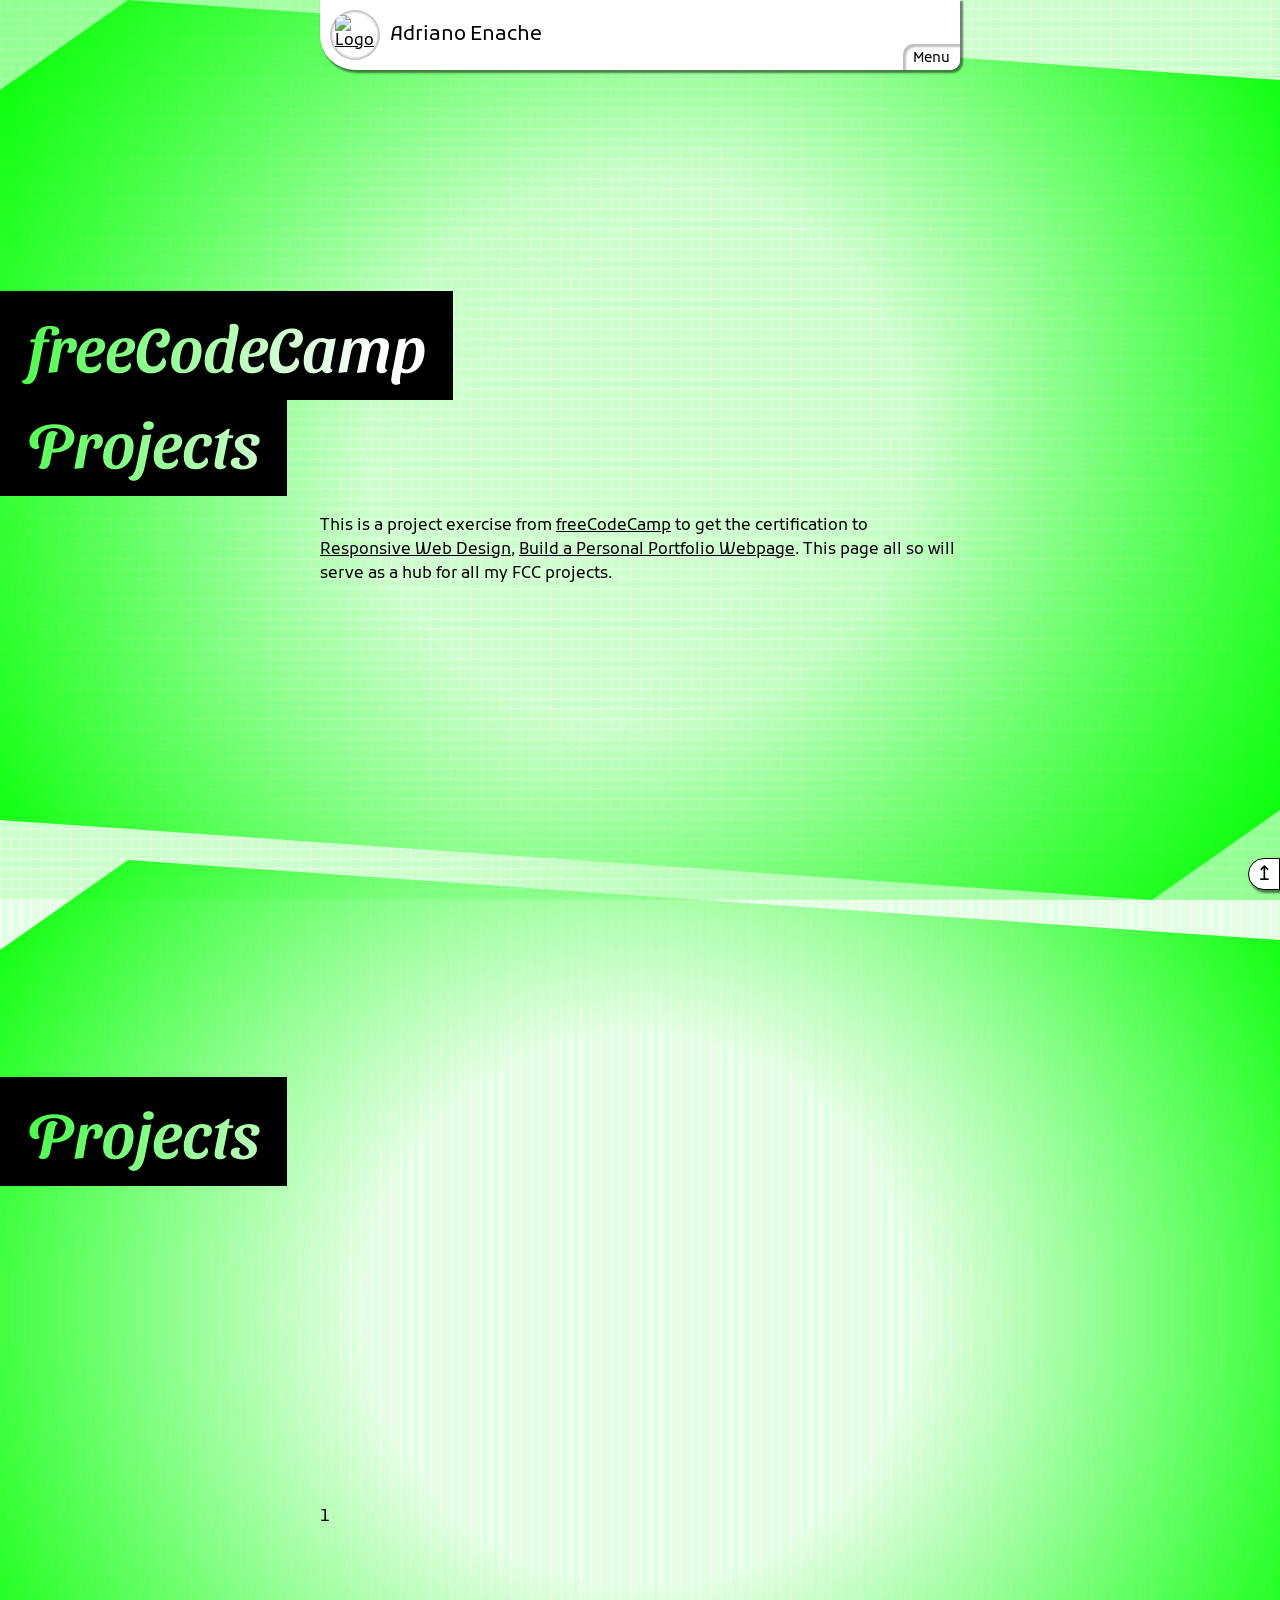
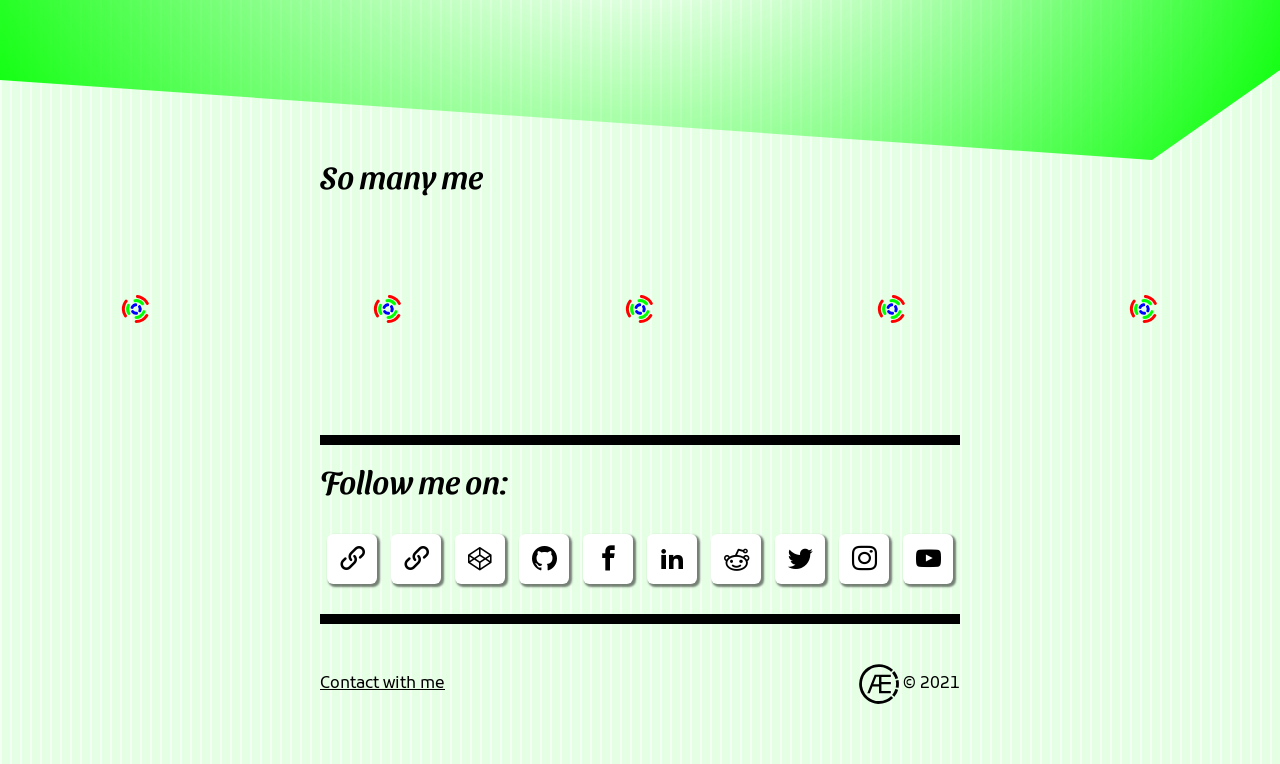
==== responsive-web-design/personal-portfolio-webpage.html @ 85ce4131 "Added files." ====
<!DOCTYPE html>
<html lang="en">

<head prefix="og: https://ogp.me/ns#">
	<meta charset="UTF-8" />

	<link rel="preconnect" href="https://fonts.gstatic.com" />

	<meta name="viewport" content="width=device-width, initial-scale=1.0" />
	<meta name="robots" content="INDEX, FOLLOW" />

	<meta name="description"
		content="This is a project exercise from freeCodeCamp to get the certification to Responsive Web Design, Build a Personal Portfolio Webpage." />
	<meta name="keywords"
		content="freeCodeCamp, HTML, HTML5, CSS, CSS3, Front-End, Responsive Web Design, Responsive, Web Design" />
	<meta name="author" content="Adriano Enache - adrianoenache@hotmail.com" />

	<title>freeCodeCamp Build a Personal Portfolio Webpage</title>

	<link rel="apple-touch-icon" sizes="180x180" href="/favicon/apple-touch-icon.png" />
	<link rel="icon" type="image/png" sizes="32x32" href="/favicon/favicon-32x32.png" />
	<link rel="icon" type="image/png" sizes="16x16" href="/favicon/favicon-16x16.png" />
	<link rel="mask-icon" href="/favicon/safari-pinned-tab.svg" color="#000000" />
	<link rel="shortcut icon" href="/favicon/favicon.ico" />

	<meta name="msapplication-TileColor" content="#000000" />
	<meta name="msapplication-TileImage" content="/favicon/mstile-144x144.png" />
	<meta name="msapplication-config" content="/favicon/browserconfig.xml" />
	<meta name="theme-color" content="#000000" />

	<meta property="og:title" content="freeCodeCamp Build a Personal Portfolio Webpage" />
	<meta property="og:description"
		content="This is a project exercise from freeCodeCamp to get the certification to Responsive Web Design, Build a Personal Portfolio Webpage." />
	<meta property="og:type" content="blog" />
	<meta property="og:locale" content="en" />
	<meta property="og:url" content="https://adrianoenache.dev.br/" />

	<meta property="og:site_name" content="adrianoenache.dev.br" />
	<meta property="article:published_time" content="2021-04-19T00:00:00+00:00" />
	<meta property="article:author" content="Adriano Enache" />

	<meta property="og:image"
		content="https://adrianoenache.dev.br/fcc-projects/fcc-assets/images/og-images/og-image-fb-1200x630-fcc-build-a-personal-portfolio-webpage.jpg" />
	<meta property="og:image:width" content="1200" />
	<meta property="og:image:height" content="630" />

	<meta name="twitter:card" content="summary" />
	<meta name="twitter:site" content="@AdrianoEnache" />
	<meta name="twitter:creator" content="@AdrianoEnache" />
	<meta name="twitter:title" content="freeCodeCamp Build a Personal Portfolio Webpage" />
	<meta name="twitter:description"
		content="This is a project exercise from freeCodeCamp to get the certification to Responsive Web Design, Build a Personal Portfolio Webpage." />
	<meta name="twitter:image"
		content="https://adrianoenache.dev.br/fcc-projects/fcc-assets/images/og-images/og-image-twitter-300x150-fcc-build-a-personal-portfolio-webpage.jpg" />
	<meta name="twitter:url" content="https://adrianoenache.dev.br/" />

	<!-- Critical CSS -->
	<style>
	</style>
	<link rel="stylesheet" type="text/css" href="../fcc-assets/css/personal-portfolio-webpage.css" />
</head>

<body>
	<div class="wrapper-sticky-header">
		<header class="sticky-header" id="header">
			<a class="logo-link" href="#anchor-go-to-top" tabindex="1">
				<img class="header-img" id="header-img" src='https://adrianoenache.dev.br/logo-ae-adrianoenache.svg'
					alt="Logo - Adriano Enache">
				<img class="avatar" src="https://adrianoenache.dev.br/avatar-adrianoenache-67x50.jpg"
					alt="Photo - Adriano Enache">
			</a>
			<span class="name"><span class="first">Adriano</span><span class="last">Enache</span></span>
			<button class="open-mobile-menu" type="button" data-label="&#88;" tabindex="2"><span>Menu</span></button>
			<nav class="main-navigation" id="navbar" tabindex="2">
				<a href="#projects" class="nav-link" tabindex="3">Projects</a>
				<a href="https://www.freecodecamp.org/adrianoenache" class="nav-link" id="profile-link" tabindex="4"
					target="_blank" rel="noopener">My profile</a>
				<span class="menu-label">Menu</span>
			</nav>
		</header>
	</div>
	<span class="anchor position absolute" id="anchor-go-to-top">Anchor go to top.</span>
	<a class="go-to-top" href="#anchor-go-to-top"><span>&#8613;</span>Go to top of page.</a></a>

	<section class="hero first bleed less-the-content" id="welcome-section">
		<h1 class="component-title bleed left">
			<span class="text-cut-out">
				&nbsp;freeCodeCamp&nbsp;
			</span><br>
			<span class="text-cut-out">
				&nbsp;Projects&nbsp;
			</span>
		</h1>
		<p>
			This is a project exercise from <a href="https://www.freecodecamp.org" target="_blank"
				rel="noopener">freeCodeCamp</a> to get the certification to <a
				href="https://www.freecodecamp.org/learn/responsive-web-design/" target="_blank" rel="noopener">Responsive Web
				Design</a>, <a id="tribute-link"
				href="https://www.freecodecamp.org/learn/responsive-web-design/responsive-web-design-projects/build-a-personal-portfolio-webpage"
				target="_blank" rel="noopener">Build a Personal Portfolio Webpage</a>. This page all so will serve as a hub for
			all my FCC projects.
		</p>
	</section>
	<section class="hero projects bleed less-the-content" id="projects">
		<h2 class="component-title bleed left">
			<span class="text-cut-out">
				&nbsp;Projects&nbsp;
			</span>
		</h2>
		<div class="slider">
			<div class="slides-wrapper custom-scroll">
				<div class="slide">
					1
				</div>
				<div class="slide">
					2
				</div>
				<div class="slide">
					3
				</div>
			</div>
		</div>
	</section>
	<section>
		<h2>
			So many me
		</h2>
		<div class="slider slider-responsive-pagination bleed">
			<div class="slides-wrapper custom-scroll">
				<div class="slide slide-photo-mask">
					<figure class="aspect-ratio loading">
						<img class="target" src="https://adrianoenache.dev.br/adr-fotos/adr-foto-r-00.jpg"
							alt="Photo of Adriano Enache taken from notebook cam." loading="lazy" onload="this.classList.add('loaded');">
					</figure>
				</div>
				<div class="slide slide-photo-mask">
					<figure class="aspect-ratio loading">
						<img class="target" src="https://adrianoenache.dev.br/adr-fotos/adr-foto-r-01.jpg"
							alt="Photo of Adriano Enache taken from notebook cam." loading="lazy" onload="this.classList.add('loaded');">
					</figure>
				</div>
				<div class="slide slide-photo-mask">
					<figure class="aspect-ratio loading">
						<img class="target" src="https://adrianoenache.dev.br/adr-fotos/adr-foto-r-02.jpg"
							alt="Photo of Adriano Enache taken from notebook cam." loading="lazy" onload="this.classList.add('loaded');">
					</figure>
				</div>
				<div class="slide slide-photo-mask">
					<figure class="aspect-ratio loading">
						<img class="target" src="https://adrianoenache.dev.br/adr-fotos/adr-foto-r-03.jpg"
							alt="Photo of Adriano Enache taken from notebook cam." loading="lazy" onload="this.classList.add('loaded');">
					</figure>
				</div>
				<div class="slide slide-photo-mask">
					<figure class="aspect-ratio loading">
						<img class="target" src="https://adrianoenache.dev.br/adr-fotos/adr-foto-r-04.jpg"
							alt="Photo of Adriano Enache taken from notebook cam." loading="lazy" onload="this.classList.add('loaded');">
					</figure>
				</div>
				<div class="slide slide-photo-mask">
					<figure class="aspect-ratio loading">
						<img class="target" src="https://adrianoenache.dev.br/adr-fotos/adr-foto-r-05.jpg"
							alt="Photo of Adriano Enache taken from notebook cam." loading="lazy" onload="this.classList.add('loaded');">
					</figure>
				</div>
				<div class="slide slide-photo-mask">
					<figure class="aspect-ratio loading">
						<img class="target" src="https://adrianoenache.dev.br/adr-fotos/adr-foto-r-06.jpg"
							alt="Photo of Adriano Enache taken from notebook cam." loading="lazy" onload="this.classList.add('loaded');">
					</figure>
				</div>
				<div class="slide slide-photo-mask">
					<figure class="aspect-ratio loading">
						<img class="target" src="https://adrianoenache.dev.br/adr-fotos/adr-foto-r-07.jpg"
							alt="Photo of Adriano Enache taken from notebook cam." loading="lazy" onload="this.classList.add('loaded');">
					</figure>
				</div>
				<div class="slide slide-photo-mask">
					<figure class="aspect-ratio loading">
						<img class="target" src="https://adrianoenache.dev.br/adr-fotos/adr-foto-r-08.jpg"
							alt="Photo of Adriano Enache taken from notebook cam." loading="lazy" onload="this.classList.add('loaded');">
					</figure>
				</div>
				<div class="slide slide-photo-mask">
					<figure class="aspect-ratio loading">
						<img class="target" src="https://adrianoenache.dev.br/adr-fotos/adr-foto-r-09.jpg"
							alt="Photo of Adriano Enache taken from notebook cam." loading="lazy" onload="this.classList.add('loaded');">
					</figure>
				</div>
				<div class="slide slide-photo-mask">
					<figure class="aspect-ratio loading">
						<img class="target" src="https://adrianoenache.dev.br/adr-fotos/adr-foto-r-10.jpg"
							alt="Photo of Adriano Enache taken from notebook cam." loading="lazy" onload="this.classList.add('loaded');">
					</figure>
				</div>
				<div class="slide slide-photo-mask">
					<figure class="aspect-ratio loading">
						<img class="target" src="https://adrianoenache.dev.br/adr-fotos/adr-foto-r-11.jpg"
							alt="Photo of Adriano Enache taken from notebook cam." loading="lazy" onload="this.classList.add('loaded');">
					</figure>
				</div>
				<div class="slide slide-photo-mask">
					<figure class="aspect-ratio loading">
						<img class="target" src="https://adrianoenache.dev.br/adr-fotos/adr-foto-r-12.jpg"
							alt="Photo of Adriano Enache taken from notebook cam." loading="lazy" onload="this.classList.add('loaded');">
					</figure>
				</div>
				<div class="slide slide-photo-mask">
					<figure class="aspect-ratio loading">
						<img class="target" src="https://adrianoenache.dev.br/adr-fotos/adr-foto-r-13.jpg"
							alt="Photo of Adriano Enache taken from notebook cam." loading="lazy" onload="this.classList.add('loaded');">
					</figure>
				</div>
				<div class="slide slide-photo-mask">
					<figure class="aspect-ratio loading">
						<img class="target" src="https://adrianoenache.dev.br/adr-fotos/adr-foto-r-14.jpg"
							alt="Photo of Adriano Enache taken from notebook cam." loading="lazy" onload="this.classList.add('loaded');">
					</figure>
				</div>
				<div class="slide slide-photo-mask">
					<figure class="aspect-ratio loading">
						<img class="target" src="https://adrianoenache.dev.br/adr-fotos/adr-foto-r-15.jpg"
							alt="Photo of Adriano Enache taken from notebook cam." loading="lazy" onload="this.classList.add('loaded');">
					</figure>
				</div>
				<div class="slide slide-photo-mask">
					<figure class="aspect-ratio loading">
						<img class="target" src="https://adrianoenache.dev.br/adr-fotos/adr-foto-r-16.jpg"
							alt="Photo of Adriano Enache taken from notebook cam." loading="lazy" onload="this.classList.add('loaded');">
					</figure>
				</div>
				<div class="slide slide-photo-mask">
					<figure class="aspect-ratio loading">
						<img class="target" src="https://adrianoenache.dev.br/adr-fotos/adr-foto-r-17.jpg"
							alt="Photo of Adriano Enache taken from notebook cam." loading="lazy" onload="this.classList.add('loaded');">
					</figure>
				</div>
				<div class="slide slide-photo-mask">
					<figure class="aspect-ratio loading">
						<img class="target" src="https://adrianoenache.dev.br/adr-fotos/adr-foto-r-18.jpg"
							alt="Photo of Adriano Enache taken from notebook cam." loading="lazy" onload="this.classList.add('loaded');">
					</figure>
				</div>
				<div class="slide slide-photo-mask">
					<figure class="aspect-ratio loading">
						<img class="target" src="https://adrianoenache.dev.br/adr-fotos/adr-foto-r-19.jpg"
							alt="Photo of Adriano Enache taken from notebook cam." loading="lazy" onload="this.classList.add('loaded');">
					</figure>
				</div>
				<div class="slide slide-photo-mask">
					<figure class="aspect-ratio loading">
						<img class="target" src="https://adrianoenache.dev.br/adr-fotos/adr-foto-r-20.jpg"
							alt="Photo of Adriano Enache taken from notebook cam." loading="lazy" onload="this.classList.add('loaded');">
					</figure>
				</div>
				<div class="slide slide-photo-mask">
					<figure class="aspect-ratio loading">
						<img class="target" src="https://adrianoenache.dev.br/adr-fotos/adr-foto-r-21.jpg"
							alt="Photo of Adriano Enache taken from notebook cam." loading="lazy" onload="this.classList.add('loaded');">
					</figure>
				</div>
				<div class="slide slide-photo-mask">
					<figure class="aspect-ratio loading">
						<img class="target" src="https://adrianoenache.dev.br/adr-fotos/adr-foto-r-22.jpg"
							alt="Photo of Adriano Enache taken from notebook cam." loading="lazy" onload="this.classList.add('loaded');">
					</figure>
				</div>
				<div class="slide slide-photo-mask">
					<figure class="aspect-ratio loading">
						<img class="target" src="https://adrianoenache.dev.br/adr-fotos/adr-foto-r-23.jpg"
							alt="Photo of Adriano Enache taken from notebook cam." loading="lazy" onload="this.classList.add('loaded');">
					</figure>
				</div>
				<div class="slide slide-photo-mask">
					<figure class="aspect-ratio loading">
						<img class="target" src="https://adrianoenache.dev.br/adr-fotos/adr-foto-r-24.jpg"
							alt="Photo of Adriano Enache taken from notebook cam." loading="lazy" onload="this.classList.add('loaded');">
					</figure>
				</div>
			</div>
		</div>
	</section>
	<hr class="bottom">
	<footer>
		<h2>Follow me on:</h2>
		<ul class="contact-links reset-list">
			<li>
				<a class="icon-link shadown" href="https://adrianoenache.dev.br" target="_blank" rel="noopener">Link to my
					website adrianoenache.dev.br</a>
			</li>
			<li>
				<a class="icon-link shadown" href="https://www.freecodecamp.org/adrianoenache" target="_blank"
					rel="noopener">Link to my profile in the freecodecamp</a>
			</li>
			<li>
				<a class="icon-codepen shadown" href="https://codepen.io/adrianoenache" target="_blank" rel="noopener">Link to
					my profile in the codepen</a>
			</li>
			<li>
				<a class="icon-github shadown" href="https://github.com/adrianoenache" target="_blank" rel="noopener">Link to my
					profile in the github</a>
			</li>
			<li>
				<a class="icon-facebook shadown" href="https://www.facebook.com/adrianoenache" target="_blank"
					rel="noopener">Link to my profile in the facebook</a>
			</li>
			<li>
				<a class="icon-linkedin2 shadown" href="https://www.linkedin.com/in/adrianoenache" target="_blank"
					rel="noopener">Link to my profile in the linkedin</a>
			</li>
			<li>
				<a class="icon-reddit shadown" href="https://www.reddit.com/user/adrianoenache" target="_blank"
					rel="noopener">Link to my profile in the reddit</a>
			</li>
			<li>
				<a class="icon-twitter shadown" href="https://twitter.com/AdrianoEnache" target="_blank" rel="noopener">Link to
					my profile in the twitter</a>
			</li>
			<li>
				<a class="icon-instagram shadown" href="https://www.instagram.com/adrianoenache" target="_blank"
					rel="noopener">Link to my profile in the instagram</a>
			</li>
			<li>
				<a class="icon-youtube shadown" href="https://www.youtube.com/channel/UC53UwM0XGPL0WdC5q3XExPA" target="_blank"
					rel="noopener">Link to my profile in the youtube</a>
			</li>
		</ul>
		<hr class="top">
		<div class="disclaimer-and-terms">
			<ul class="links-to-terms reset-list">
				<li>
					<a href="https://www.linkedin.com/in/adrianoenache/" target="_blank" rel="noopener">Contact with me</a>
				</li>
			</ul>
			<p class="disclaimer">
				<svg xmlns="http://www.w3.org/2000/svg" viewBox="0 0 702 704">
					<path fill="currentColor"
						d="M336 702A347 347 0 0111 432 350 350 0 01551 65a351 351 0 0145 36c2 3 2 4 0 6l-30 30c-2 3-4 2-6 0a175 175 0 00-27-25c-21-14-42-27-65-37a331 331 0 00-48-16 281 281 0 00-34-6l-40-2a406 406 0 00-42 4 303 303 0 00-59 16 269 269 0 00-50 24 322 322 0 00-37 27 344 344 0 00-35 34 285 285 0 00-62 116 331 331 0 00-8 117 287 287 0 0053 137 334 334 0 0094 86 298 298 0 0068 29 267 267 0 0058 10l30 2a327 327 0 00122-28 305 305 0 0052-31l31-27c2-3 3-2 5 0l30 29c2 3 2 4 0 6a349 349 0 01-121 77c-40 15-82 23-139 23z" />
					<path fill="currentColor"
						d="M144 516l8-20 121-303c1-3 3-4 6-4h275c4 0 5 1 5 5v29c0 4-1 5-5 5H400c-5 0-6 1-6 6v78c0 4 1 5 5 5h154c5 0 6 1 6 6v28c0 4-1 5-5 5H399c-4 0-5 1-5 5v111c0 4 1 5 5 5h154c5 0 6 1 6 6v28c0 4-1 5-5 5H356c-4 0-5-1-5-5V400c0-4-1-5-5-5H240c-3 0-5 1-6 4l-43 113c-1 3-3 4-6 4h-41zm107-159h97c3 0 3-1 3-4V229c0-3 0-4-4-4h-40c-3 0-4 1-5 4l-18 43-33 85zm369-229c2-1 2 1 2 1l15 18c8 11 14 22 21 34a362 362 0 0118 39l10 27c1 2 1 2-1 3l-45 14c-2 1-2-1-2-2l-5-15a124 124 0 00-5-12 371 371 0 00-44-71c-2-3-3-6 1-8 5-2 8-7 12-10l20-17a9 9 0 013-1zm81 202v44a349 349 0 01-5 42c-1 3-1 5-6 4l-41-8c-3 0-3-2-3-4 5-20 6-39 6-59 0-18-2-36-6-53 0-3 0-4 3-4l43-9c2 0 3 0 3 2a231 231 0 015 31l1 14zM581 545a414 414 0 0028-40 277 277 0 0025-54l3-8c1-2 2-3 5-2l16 5 26 7c3 1 3 2 2 4l-9 26c-5 14-12 27-19 39a260 260 0 01-19 30l-16 23h-4c-13-9-24-20-36-29l-2-1z" />
				</svg>
				&#169; 2021
			</p>
		</div>
	</footer>

	<!-- Scripts -->
	<script src="https://cdn.freecodecamp.org/testable-projects-fcc/v1/bundle.js"></script>
</body>

</html>
---- fcc-assets/css/personal-portfolio-webpage.css ----
@import "design-tokens.css";
@import "base-rules.css";
@import "components/header.css";
@import "components/header-nav-link-personal-portfolio-webpage.css";
@import "components/anchor.css";
@import "components/bleed.css";
@import "components/spacer.css";
@import "components/aspect-ratio.css";
@import "components/loading.css";
@import "components/text-cut-out.css";
@import "components/component-title.css";
@import "components/hero.css";
@import "components/slider.css";
@import "components/slider-responsive-pagination.css";
@import "components/slide-photo-mask.css";
@import "components/go-to-top.css";
@import "components/icons-font.css";
@import "components/contact-links.css";
@import "components/disclaimer-and-terms.css";
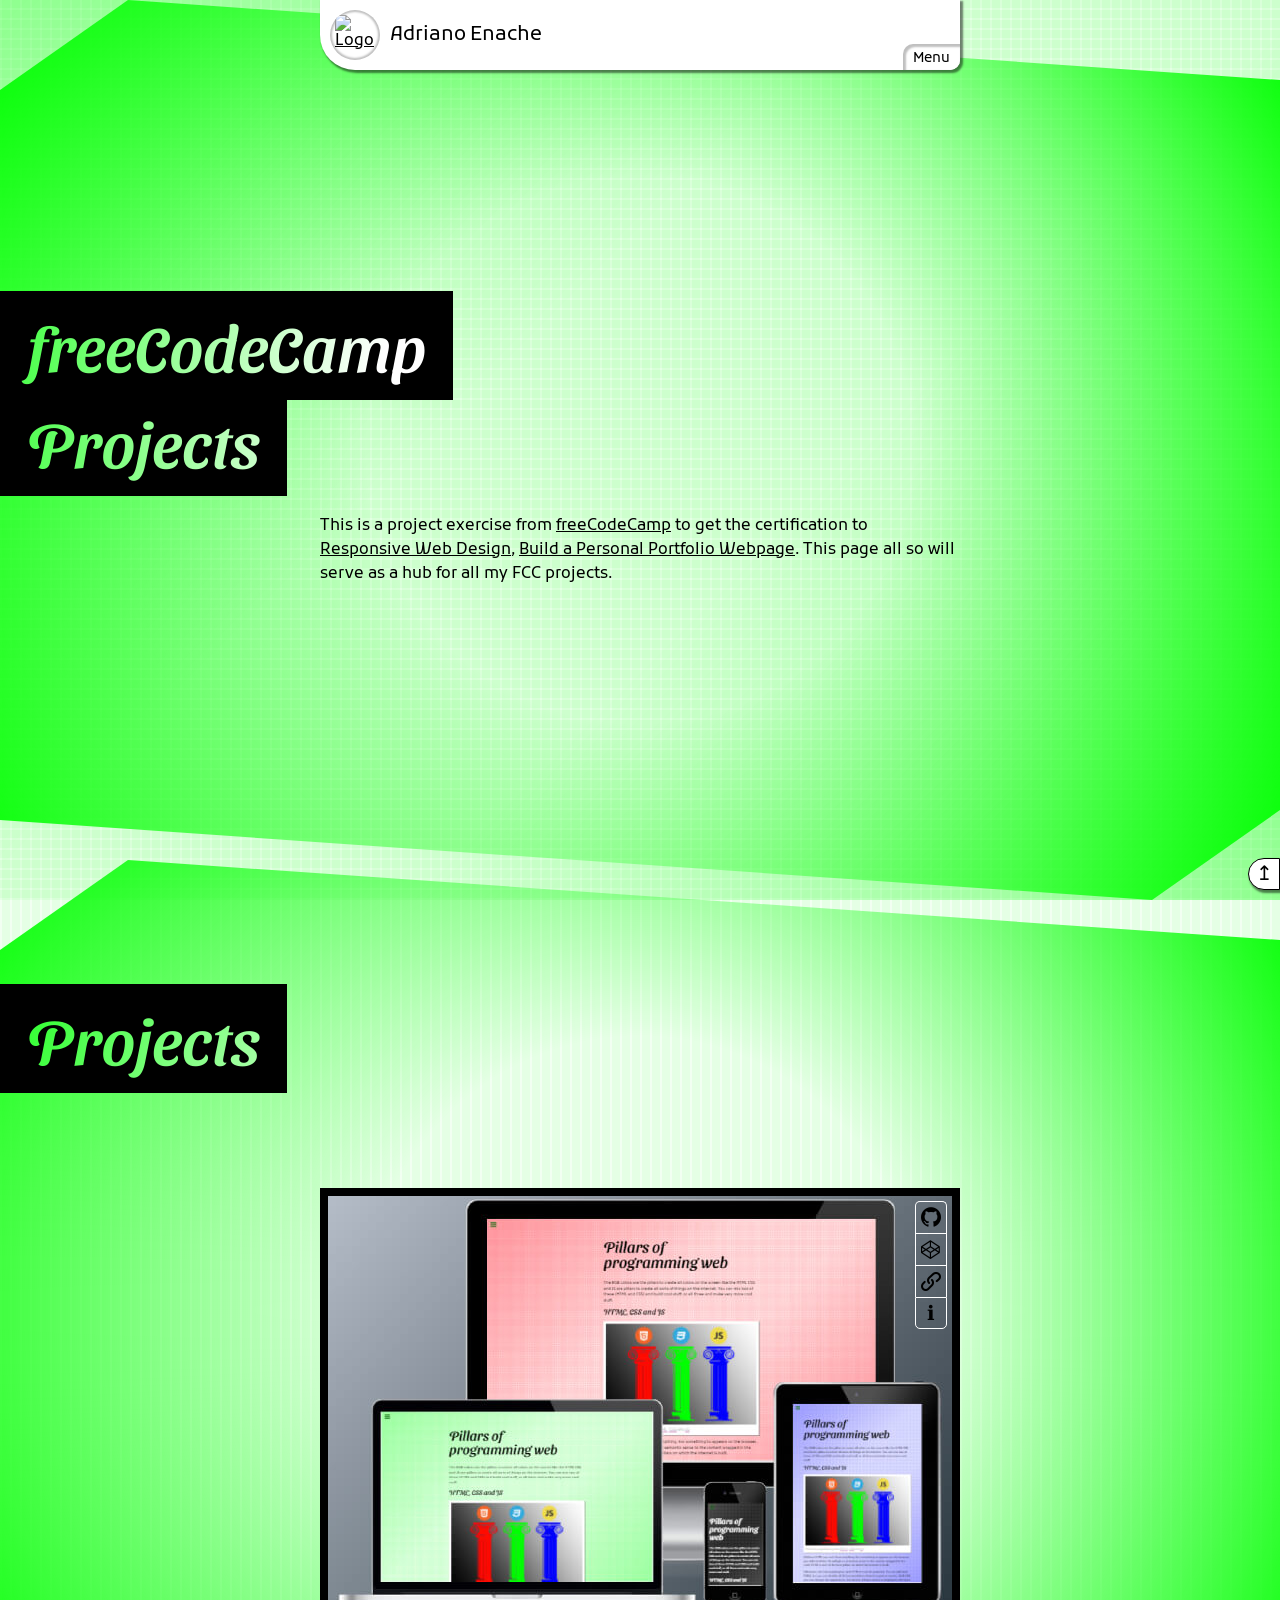
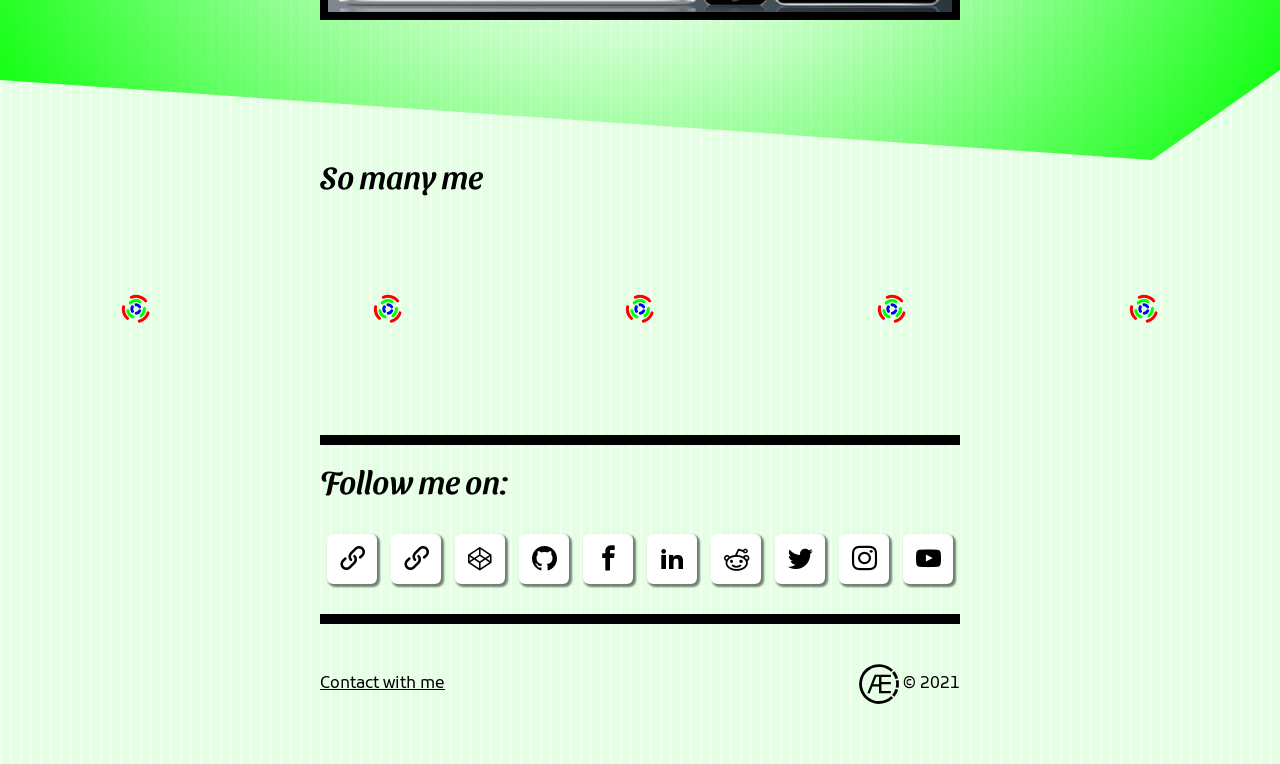
==== commit 49681c83: "It was made some refactoring in the slider component and added the first project in the portfolio." ====
--- a/responsive-web-design/personal-portfolio-webpage.html
+++ b/responsive-web-design/personal-portfolio-webpage.html
@@ -64,9 +64,9 @@
 	<div class="wrapper-sticky-header">
 		<header class="sticky-header" id="header">
 			<a class="logo-link" href="#anchor-go-to-top" tabindex="1">
-				<img class="header-img" id="header-img" src='https://adrianoenache.dev.br/logo-ae-adrianoenache.svg'
-					alt="Logo - Adriano Enache">
-				<img class="avatar" src="https://adrianoenache.dev.br/avatar-adrianoenache-67x50.jpg"
+				<img class="header-img" id="header-img" width="40" height="40"
+					src='https://adrianoenache.dev.br/logo-ae-adrianoenache.svg' alt="Logo - Adriano Enache">
+				<img class="avatar" width="40" height="40" src="https://adrianoenache.dev.br/avatar-adrianoenache-67x50.jpg"
 					alt="Photo - Adriano Enache">
 			</a>
 			<span class="name"><span class="first">Adriano</span><span class="last">Enache</span></span>
@@ -107,25 +107,39 @@
 				&nbsp;Projects&nbsp;
 			</span>
 		</h2>
-		<div class="slider">
+		<div class="slider slider-projects">
 			<div class="slides-wrapper custom-scroll">
 				<div class="slide">
-					1
-				</div>
-				<div class="slide">
-					2
-				</div>
-				<div class="slide">
-					3
+					<figure class="project-card relative">
+						<picture class="loading aspect-ratio">
+							<source media="(min-width: 415px)" srcset="../fcc-assets/images/personal-portfolio-webpage/pillars-of-programming-web-624x428.jpg">
+							<source media="(min-width: 280px)"
+								srcset="../fcc-assets/images/personal-portfolio-webpage/pillars-of-programming-web-284x195.jpg, ../fcc-assets/images/personal-portfolio-webpage/pillars-of-programming-web-284x195-2x.jpg 2x">
+							<img id="image" class="block target" height="195" width="284"
+								src="../fcc-assets/images/pillars-of-programming-web.jpg"
+								alt="Pillars of programming web: HyperText Markup Language, Cascading Style Sheets and JavaScript."
+								loading="lazy" onload="this.classList.add('loaded');">
+						</picture>
+						<figcaption class="project-card-wrapper-content">
+							<a class="project-card-links icon-github" href="https://github.com/adrianoenache/fcc-projects" target="_blank" rel="noopener">Link to source code on GitHub</a>
+							<a class="project-card-links icon-codepen" href="https://codepen.io/adrianoenache/full/JjRdwGm" target="_blank" rel="noopener">Link to this example on Codepen</a>
+							<a class="project-card-links icon-link" href="https://adrianoenache.dev.br/fcc-projects/responsive-web-design/tribute-page.html" target="_blank" rel="noopener">Link to this example hosted on GitHub under my site</a>
+							<button type="button" class="project-card-links"><span class="icon">&#8505;</span>Show more info</button>
+							<div class="project-card-content">
+								<h3 class="project-tile">Build a Tribute Page</h3>
+								<p>In this exercise is set the base concepts for all next exercises. Here I started to use the power of the custom properties and allied to my previous experience I develop a better and cleaner responsive code.</p>
+							</div>
+						</figcaption>
+					</figure>
 				</div>
 			</div>
 		</div>
 	</section>
 	<section>
-		<h2>
+		<h2 class="title">
 			So many me
 		</h2>
-		<div class="slider slider-responsive-pagination bleed">
+		<div class="slider slider-photo slider-responsive-pagination bleed">
 			<div class="slides-wrapper custom-scroll">
 				<div class="slide slide-photo-mask">
 					<figure class="aspect-ratio loading">
--- a/fcc-assets/css/personal-portfolio-webpage.css
+++ b/fcc-assets/css/personal-portfolio-webpage.css
@@ -11,6 +11,7 @@
 @import "components/component-title.css";
 @import "components/hero.css";
 @import "components/slider.css";
+@import "components/slider-projects.css";
 @import "components/slider-responsive-pagination.css";
 @import "components/slide-photo-mask.css";
 @import "components/go-to-top.css";
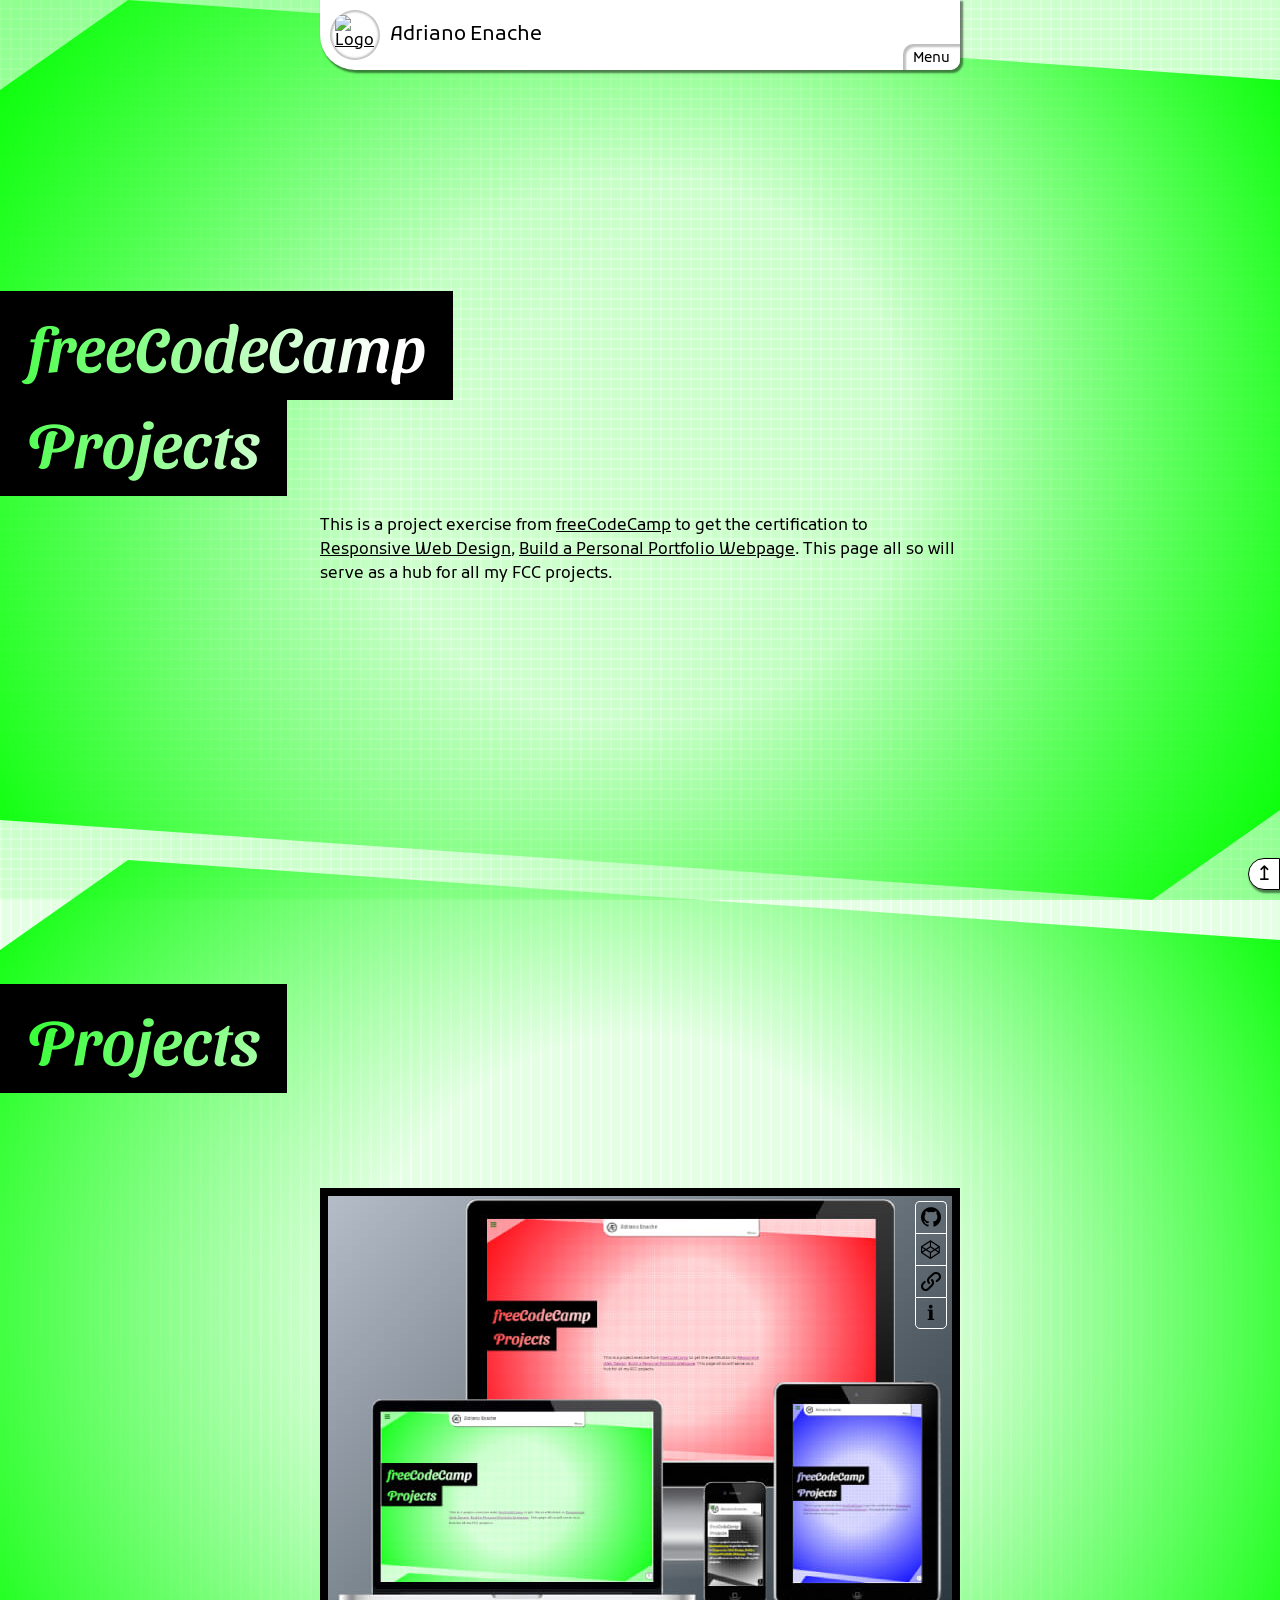
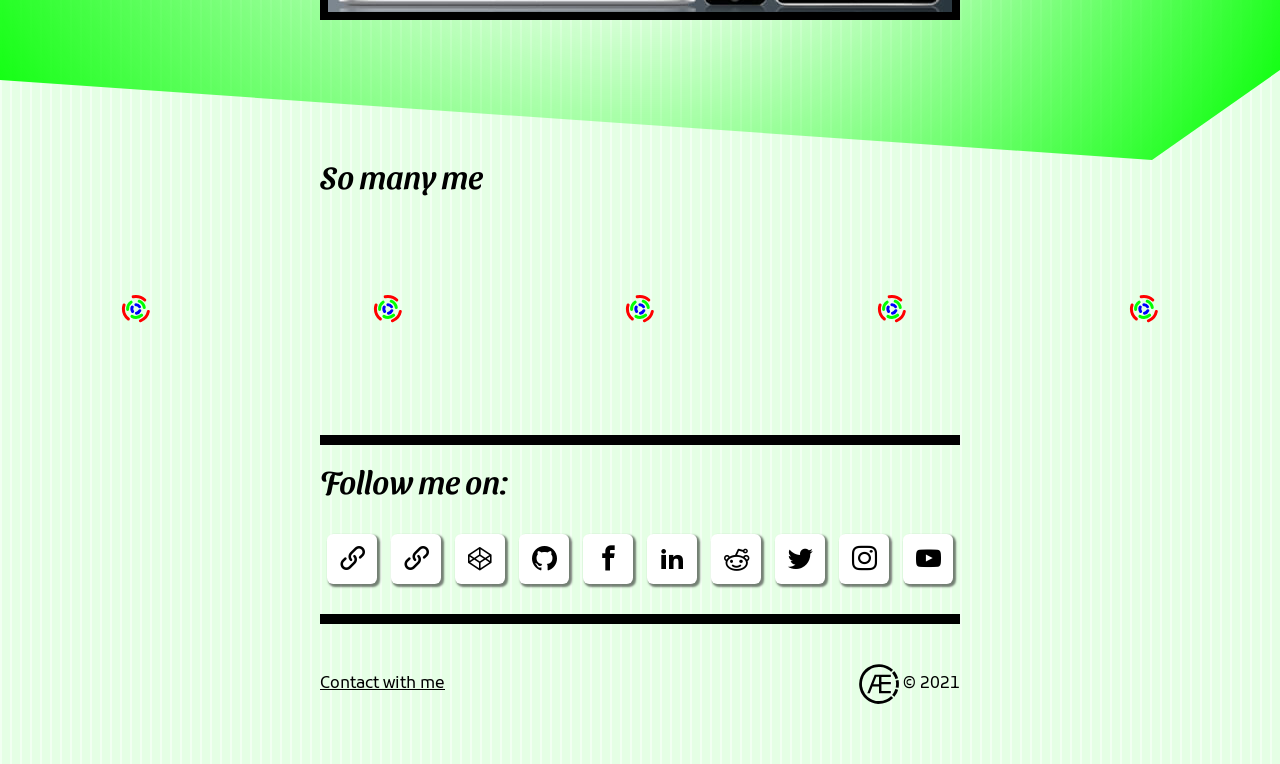
==== commit 5c6e28ae: "It was added content." ====
--- a/responsive-web-design/personal-portfolio-webpage.html
+++ b/responsive-web-design/personal-portfolio-webpage.html
@@ -112,12 +112,104 @@
 				<div class="slide">
 					<figure class="project-card relative">
 						<picture class="loading aspect-ratio">
+							<source media="(min-width: 415px)" srcset="../fcc-assets/images/personal-portfolio-webpage/personal-portfolio-webpage-624x428.jpg">
+							<source media="(min-width: 280px)"
+								srcset="../fcc-assets/images/personal-portfolio-webpage/personal-portfolio-webpage-284x195.jpg, ../fcc-assets/images/personal-portfolio-webpage/personal-portfolio-webpage-284x195-2x.jpg 2x">
+							<img id="image" class="block target" height="195" width="284"
+								src="../fcc-assets/images/personal-portfolio-webpage/personal-portfolio-webpage-284x195.jpg"
+								alt="freeCodeCamp Responsive Web Design project Build a Product Landing Page"
+								loading="lazy" onload="this.classList.add('loaded');">
+						</picture>
+						<figcaption class="project-card-wrapper-content">
+							<a class="project-card-links icon-github" href="https://github.com/adrianoenache/fcc-projects" target="_blank" rel="noopener">Link to source code on GitHub</a>
+							<a class="project-card-links icon-codepen" href="https://codepen.io/adrianoenache/full/rNyNEZq" target="_blank" rel="noopener">Link to this example on Codepen</a>
+							<a class="project-card-links icon-link" href="https://adrianoenache.dev.br/fcc-projects/responsive-web-design/personal-portfolio-webpage.html" target="_blank" rel="noopener">Link to this example hosted on GitHub under my site</a>
+							<button type="button" class="project-card-links"><span class="icon">&#8505;</span>Show more info</button>
+							<div class="project-card-content">
+								<h3 class="project-tile">Build a Personal Portfolio Webpage</h3>
+								<p>I'm using scroll snap to create a slider with a customized scroll, mix blend mode to create a text cutout effect, and clip path to draw the hero background and the mask in the photos.</p>
+							</div>
+						</figcaption>
+					</figure>
+				</div>
+				<div class="slide">
+					<figure class="project-card relative">
+						<picture class="loading aspect-ratio">
+							<source media="(min-width: 415px)" srcset="../fcc-assets/images/personal-portfolio-webpage/personal-portfolio-webpage-624x428.jpg">
+							<source media="(min-width: 280px)"
+								srcset="../fcc-assets/images/personal-portfolio-webpage/personal-portfolio-webpage-284x195.jpg, ../fcc-assets/images/personal-portfolio-webpage/personal-portfolio-webpage-284x195-2x.jpg 2x">
+							<img id="image" class="block target" height="195" width="284"
+								src="../fcc-assets/images/personal-portfolio-webpage/personal-portfolio-webpage-284x195.jpg"
+								alt="freeCodeCamp Responsive Web Design project Build a Product Landing Page"
+								loading="lazy" onload="this.classList.add('loaded');">
+						</picture>
+						<figcaption class="project-card-wrapper-content">
+							<a class="project-card-links icon-github" href="https://github.com/adrianoenache/fcc-projects" target="_blank" rel="noopener">Link to source code on GitHub</a>
+							<a class="project-card-links icon-codepen" href="https://codepen.io/adrianoenache/full/rNyNEZq" target="_blank" rel="noopener">Link to this example on Codepen</a>
+							<a class="project-card-links icon-link" href="https://adrianoenache.dev.br/fcc-projects/responsive-web-design/personal-portfolio-webpage.html" target="_blank" rel="noopener">Link to this example hosted on GitHub under my site</a>
+							<button type="button" class="project-card-links"><span class="icon">&#8505;</span>Show more info</button>
+							<div class="project-card-content">
+								<h3 class="project-tile">Build a Personal Portfolio Webpage</h3>
+								<p>I'm using scroll snap to create a slider with a customized scroll, mix blend mode to create a text cutout effect, and clip path to draw the hero background and the mask in the photos.</p>
+							</div>
+						</figcaption>
+					</figure>
+				</div>
+				<div class="slide">
+					<figure class="project-card relative">
+						<picture class="loading aspect-ratio">
+							<source media="(min-width: 415px)" srcset="../fcc-assets/images/personal-portfolio-webpage/product-landing-page-624x428.jpg">
+							<source media="(min-width: 280px)"
+								srcset="../fcc-assets/images/personal-portfolio-webpage/product-landing-page-284x195.jpg, ../fcc-assets/images/personal-portfolio-webpage/product-landing-page-284x195-2x.jpg 2x">
+							<img id="image" class="block target" height="195" width="284"
+								src="../fcc-assets/images/personal-portfolio-webpage/product-landing-page-284x195.jpg"
+								alt="freeCodeCamp Responsive Web Design project Build a Product Landing Page"
+								loading="lazy" onload="this.classList.add('loaded');">
+						</picture>
+						<figcaption class="project-card-wrapper-content">
+							<a class="project-card-links icon-github" href="https://github.com/adrianoenache/fcc-projects" target="_blank" rel="noopener">Link to source code on GitHub</a>
+							<a class="project-card-links icon-codepen" href="https://codepen.io/adrianoenache/full/QWdMzQe" target="_blank" rel="noopener">Link to this example on Codepen</a>
+							<a class="project-card-links icon-link" href="https://adrianoenache.dev.br/fcc-projects/responsive-web-design/product-landing-page.html" target="_blank" rel="noopener">Link to this example hosted on GitHub under my site</a>
+							<button type="button" class="project-card-links"><span class="icon">&#8505;</span>Show more info</button>
+							<div class="project-card-content">
+								<h3 class="project-tile">Build a Product Landing Page</h3>
+								<p>Here I made animations using CSS and SVG,  also made a modal mechanic based on the anchor element and CSS, and a header with a menu accessible by the TAB key with CSS and HTML only.</p>
+							</div>
+						</figcaption>
+					</figure>
+				</div>
+				<div class="slide">
+					<figure class="project-card relative">
+						<picture class="loading aspect-ratio">
+							<source media="(min-width: 415px)" srcset="../fcc-assets/images/personal-portfolio-webpage/survey-form-624x428.jpg">
+							<source media="(min-width: 280px)"
+								srcset="../fcc-assets/images/personal-portfolio-webpage/survey-form-284x195.jpg, ../fcc-assets/images/personal-portfolio-webpage/survey-form-284x195-2x.jpg 2x">
+							<img id="image" class="block target" height="195" width="284"
+								src="../fcc-assets/images/personal-portfolio-webpage/survey-form-284x195.jpg"
+								alt="freeCodeCamp Responsive Web Design project Build a Survey Form"
+								loading="lazy" onload="this.classList.add('loaded');">
+						</picture>
+						<figcaption class="project-card-wrapper-content">
+							<a class="project-card-links icon-github" href="https://github.com/adrianoenache/fcc-projects" target="_blank" rel="noopener">Link to source code on GitHub</a>
+							<a class="project-card-links icon-codepen" href="https://codepen.io/adrianoenache/full/rNMxEOX" target="_blank" rel="noopener">Link to this example on Codepen</a>
+							<a class="project-card-links icon-link" href="https://adrianoenache.dev.br/fcc-projects/responsive-web-design/survey-form.html" target="_blank" rel="noopener">Link to this example hosted on GitHub under my site</a>
+							<button type="button" class="project-card-links"><span class="icon">&#8505;</span>Show more info</button>
+							<div class="project-card-content">
+								<h3 class="project-tile">Build a Survey form</h3>
+								<p>Here I explored some HTML5 form validations allied with CSS pseudo-classes to make some interactions and used the custom properties to change the layout of the form between the responsive breakpoints.</p>
+							</div>
+						</figcaption>
+					</figure>
+				</div>
+				<div class="slide">
+					<figure class="project-card relative">
+						<picture class="loading aspect-ratio">
 							<source media="(min-width: 415px)" srcset="../fcc-assets/images/personal-portfolio-webpage/pillars-of-programming-web-624x428.jpg">
 							<source media="(min-width: 280px)"
 								srcset="../fcc-assets/images/personal-portfolio-webpage/pillars-of-programming-web-284x195.jpg, ../fcc-assets/images/personal-portfolio-webpage/pillars-of-programming-web-284x195-2x.jpg 2x">
 							<img id="image" class="block target" height="195" width="284"
-								src="../fcc-assets/images/pillars-of-programming-web.jpg"
-								alt="Pillars of programming web: HyperText Markup Language, Cascading Style Sheets and JavaScript."
+								src="../fcc-assets/images/personal-portfolio-webpage/pillars-of-programming-web-284x195.jpg"
+								alt="freeCodeCamp Responsive Web Design project Build a Tribute Page"
 								loading="lazy" onload="this.classList.add('loaded');">
 						</picture>
 						<figcaption class="project-card-wrapper-content">
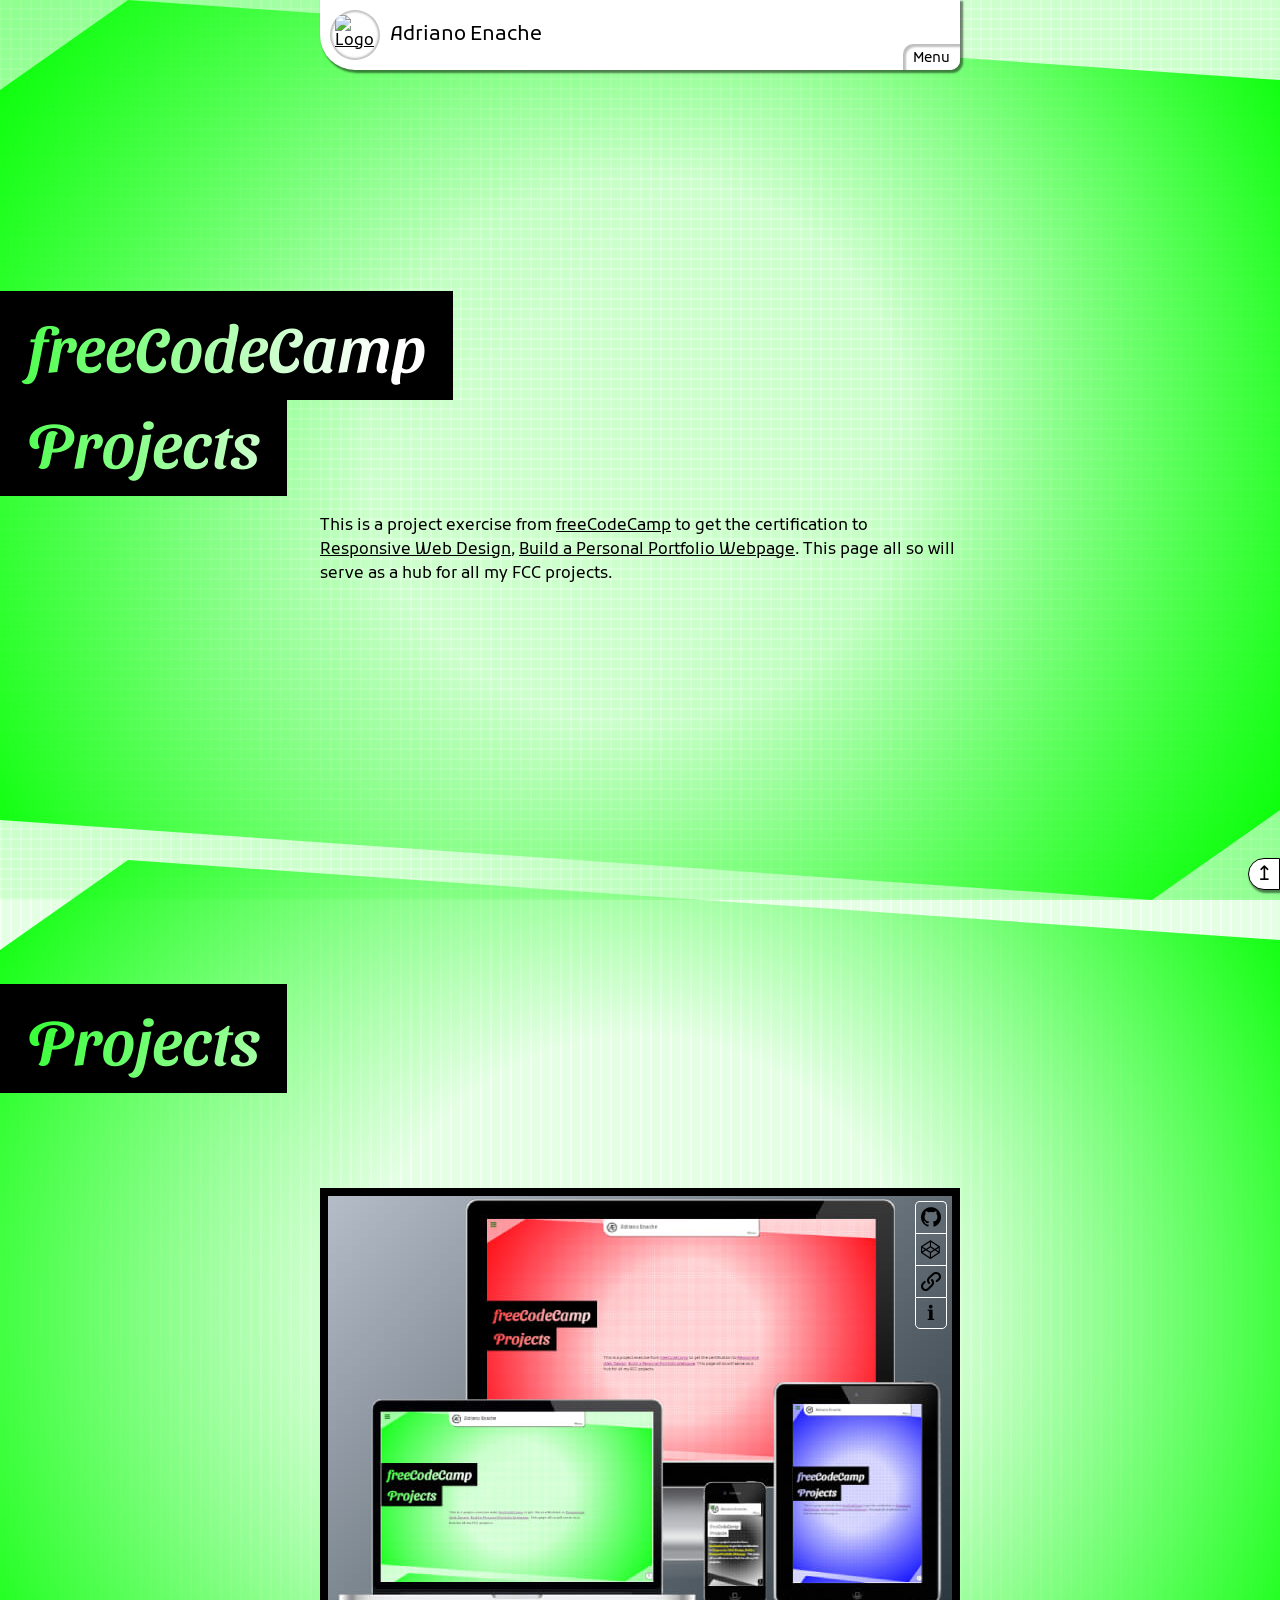
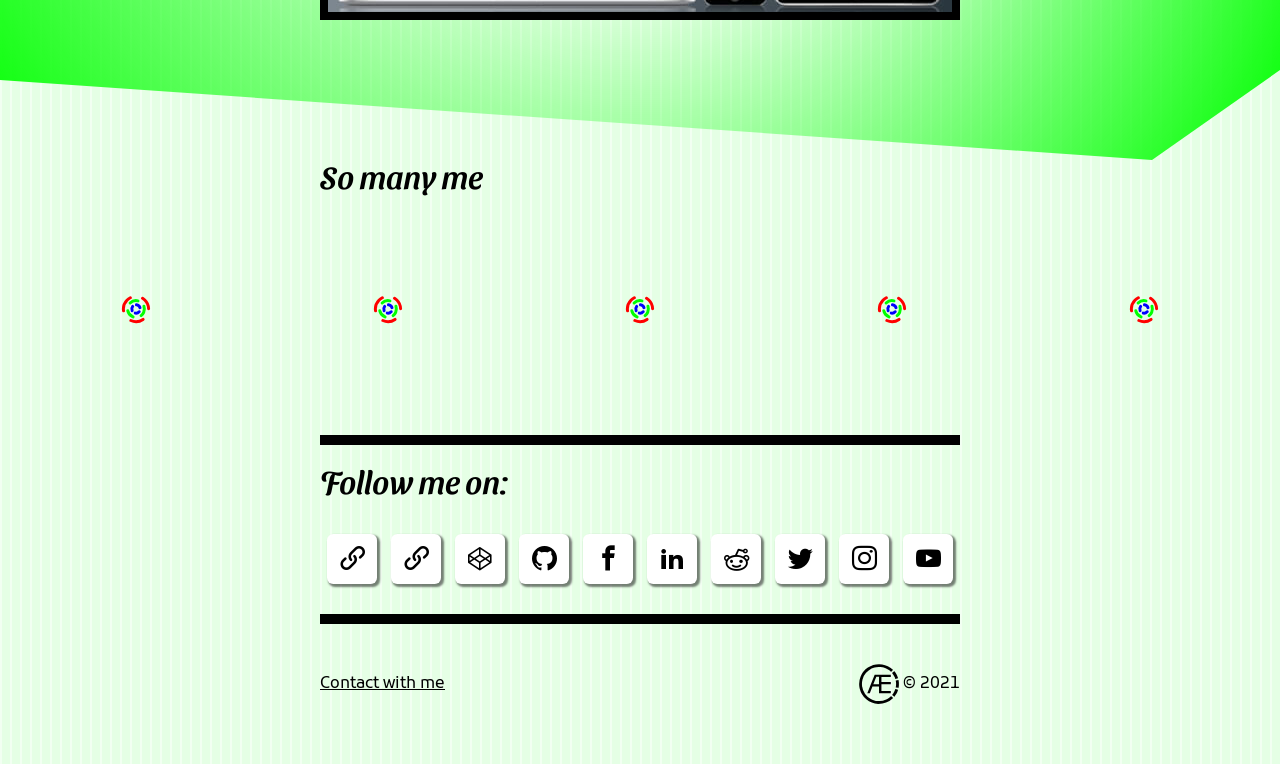
==== commit 3cb3c92e: "Update og URLs." ====
--- a/responsive-web-design/personal-portfolio-webpage.html
+++ b/responsive-web-design/personal-portfolio-webpage.html
@@ -33,7 +33,7 @@
 		content="This is a project exercise from freeCodeCamp to get the certification to Responsive Web Design, Build a Personal Portfolio Webpage." />
 	<meta property="og:type" content="blog" />
 	<meta property="og:locale" content="en" />
-	<meta property="og:url" content="https://adrianoenache.dev.br/" />
+	<meta property="og:url" content="https://adrianoenache.dev.br/fcc-projects/responsive-web-design/personal-portfolio-webpage.html" />
 
 	<meta property="og:site_name" content="adrianoenache.dev.br" />
 	<meta property="article:published_time" content="2021-04-19T00:00:00+00:00" />
@@ -52,7 +52,7 @@
 		content="This is a project exercise from freeCodeCamp to get the certification to Responsive Web Design, Build a Personal Portfolio Webpage." />
 	<meta name="twitter:image"
 		content="https://adrianoenache.dev.br/fcc-projects/fcc-assets/images/og-images/og-image-twitter-300x150-fcc-build-a-personal-portfolio-webpage.jpg" />
-	<meta name="twitter:url" content="https://adrianoenache.dev.br/" />
+	<meta name="twitter:url" content="https://adrianoenache.dev.br/fcc-projects/responsive-web-design/personal-portfolio-webpage.html" />
 
 	<!-- Critical CSS -->
 	<style>
